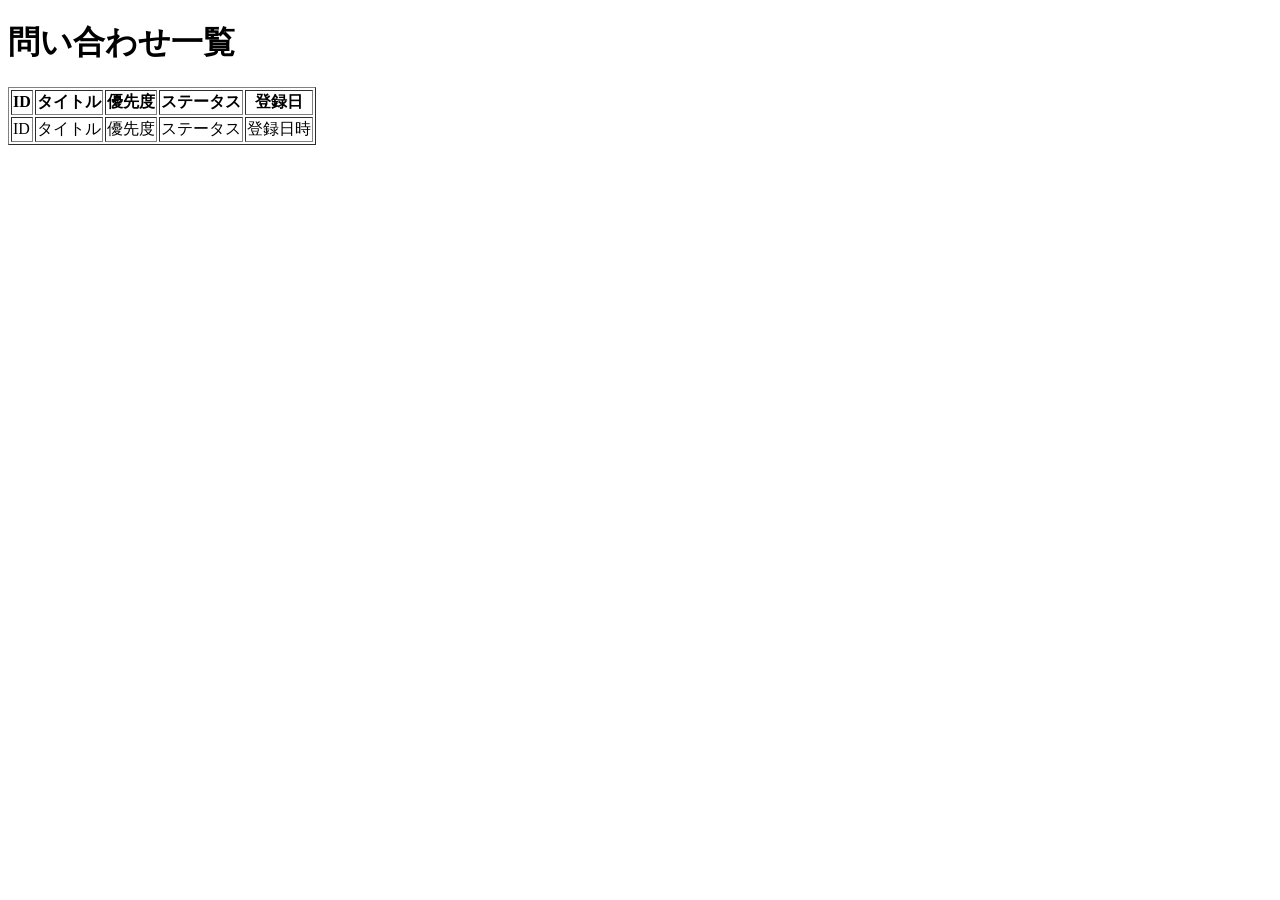
==== src/main/resources/templates/index.html @ 29add922 "7/22 19:20" ====
<!DOCTYPE html>
<html xmlns:th="http://www.thymeleaf.org">

<head>
    <meta charset="UTF-8">
    <title>問い合わせ一覧</title>
</head>

<body>
    <h1>問い合わせ一覧</h1>

    <table border="1">
        <thead>
            <tr>
                <th>ID</th>
                <th>タイトル</th>
                <th>優先度</th>
                <th>ステータス</th>
                <th>登録日</th>
            </tr>
        </thead>
        <tbody>
            <tr th:each="ticket : ${tickets}">
                <td th:text="${ticket.id}">ID</td>
                <td th:text="${ticket.title}">タイトル</td>
                <td th:text="${ticket.priority}">優先度</td>
                <td th:text="${ticket.status}">ステータス</td>
                <td th:text="${ticket.registrationDate}">登録日時</td>
            </tr>
        </tbody>
    </table>
</body>

</html>
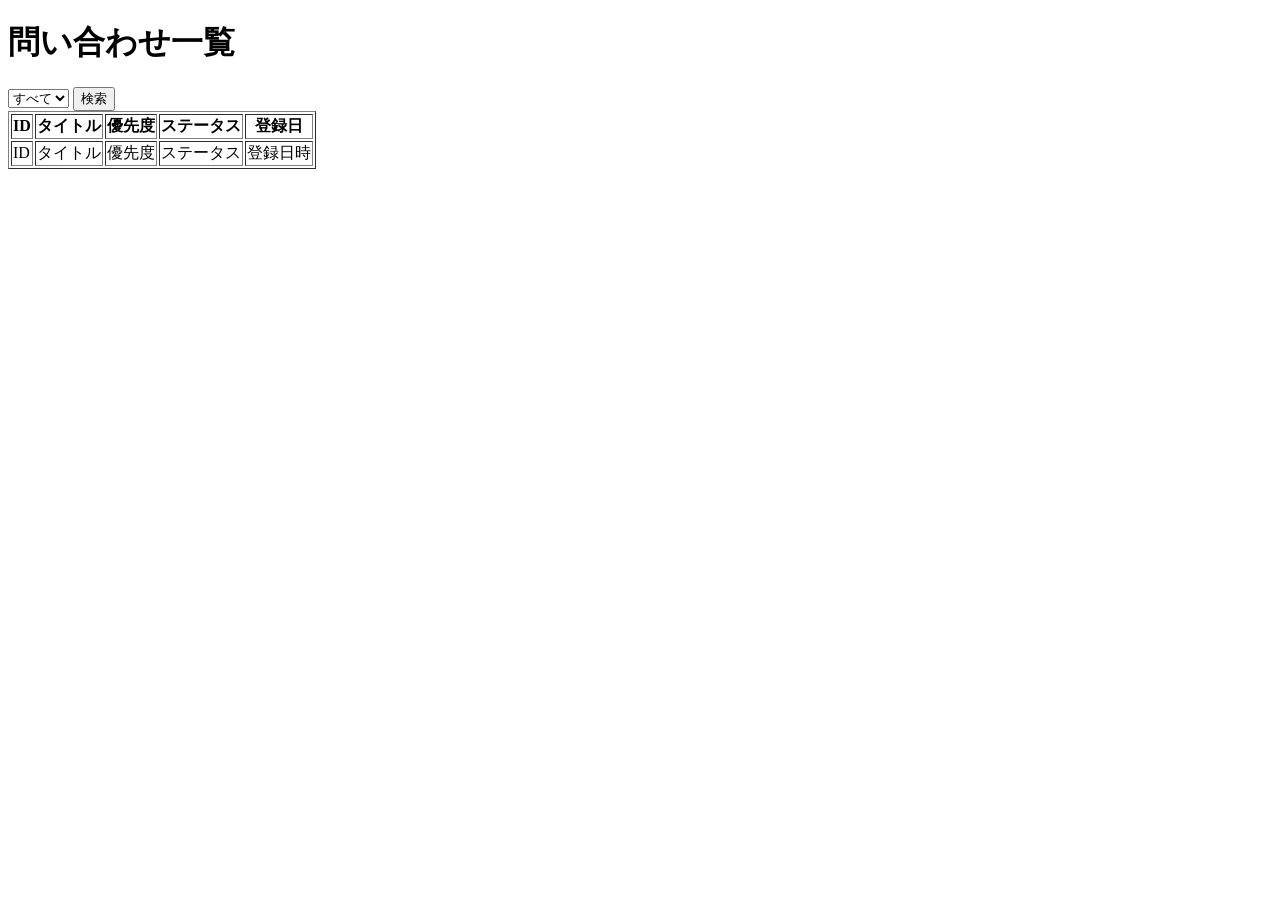
==== commit ddac2481: "ステータス検索機能を追加" ====
--- a/src/main/resources/templates/index.html
+++ b/src/main/resources/templates/index.html
@@ -9,6 +9,18 @@
 <body>
     <h1>問い合わせ一覧</h1>
 
+    <form th:action="@{/tickets}" method="get">
+        <select name="status">
+            <option value="" th:selected="${selectedStatus == null or selectedStatus == ''}">すべて</option>
+            <option value="未対応" th:selected="${selectedStatus == '未対応'}">未対応</option>
+            <option value="対応中" th:selected="${selectedStatus == '対応中'}">対応中</option>
+            <option value="完了" th:selected="${selectedStatus == '完了'}">完了</option>
+        </select>
+        <button type="submit">検索</button>
+
+
+    </form>
+
     <table border="1">
         <thead>
             <tr>
@@ -19,6 +31,7 @@
                 <th>登録日</th>
             </tr>
         </thead>
+
         <tbody>
             <tr th:each="ticket : ${tickets}">
                 <td th:text="${ticket.id}">ID</td>
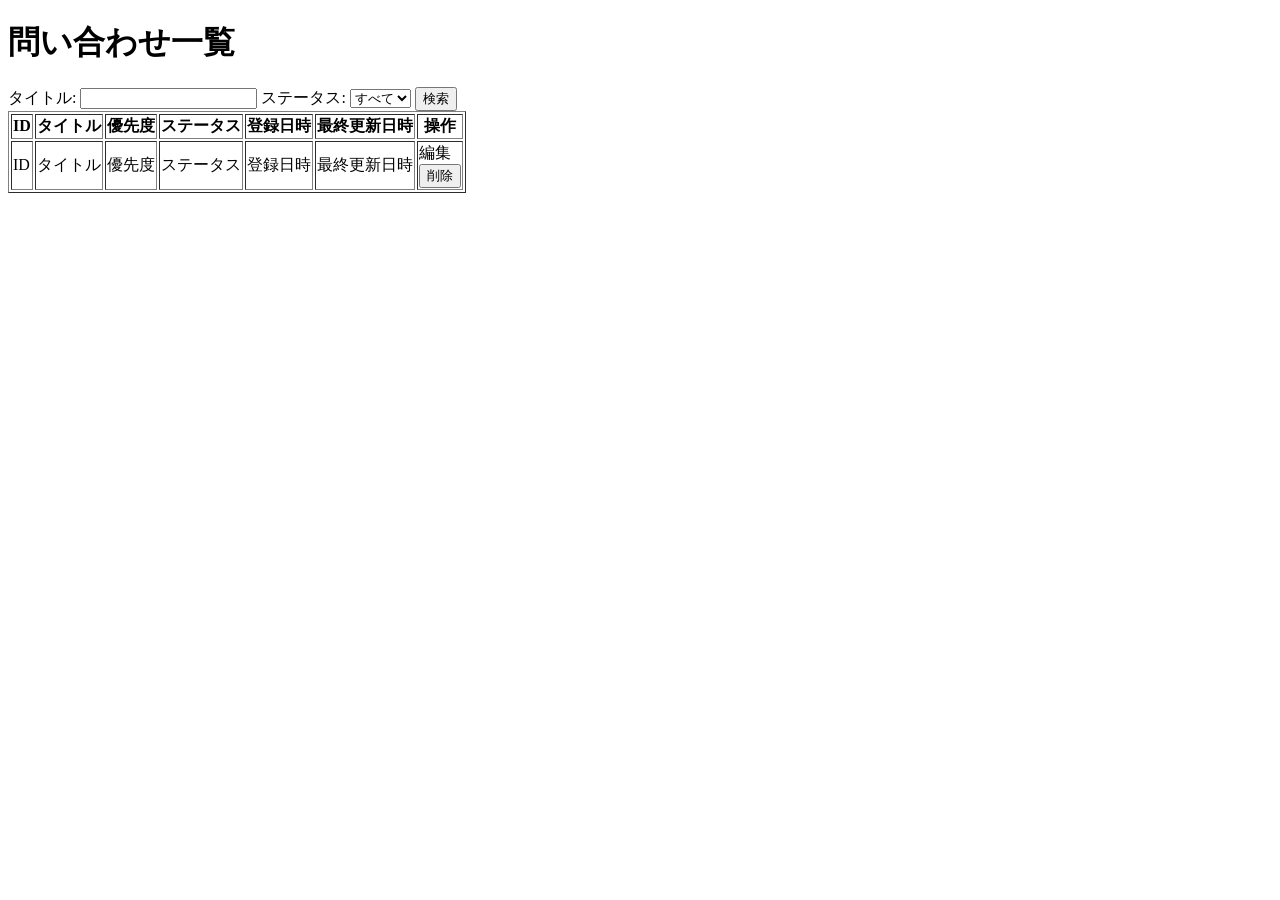
==== commit 3d9411fe: "8/12" ====
--- a/src/main/resources/templates/index.html
+++ b/src/main/resources/templates/index.html
@@ -10,6 +10,10 @@
     <h1>問い合わせ一覧</h1>
 
     <form th:action="@{/tickets}" method="get">
+        <label for="title">タイトル:</label>
+        <input type="text" id="title" name="title" th:value="${title}">
+
+        <label for="status">ステータス:</label>
         <select name="status">
             <option value="" th:selected="${selectedStatus == null or selectedStatus == ''}">すべて</option>
             <option value="未対応" th:selected="${selectedStatus == '未対応'}">未対応</option>
@@ -28,7 +32,9 @@
                 <th>タイトル</th>
                 <th>優先度</th>
                 <th>ステータス</th>
-                <th>登録日</th>
+                <th>登録日時</th>
+                <th>最終更新日時</th>
+                <th>操作</th>
             </tr>
         </thead>
 
@@ -38,7 +44,20 @@
                 <td th:text="${ticket.title}">タイトル</td>
                 <td th:text="${ticket.priority}">優先度</td>
                 <td th:text="${ticket.status}">ステータス</td>
-                <td th:text="${ticket.registrationDate}">登録日時</td>
+                <td th:text="${#temporals.format(ticket.registrationDate, 'yyyy-MM-dd HH:mm')}">
+                    登録日時
+                </td>
+                <td th:text="${#temporals.format(ticket.updatedDate, 'yyyy-MM-dd HH:mm')}">
+                    最終更新日時
+                </td>
+                <td>
+                    <a th:href="@{/tickets/{id}/edit(id=${ticket.id})}">編集</a>
+
+                    <form th:action="@{/tickets/{id}/delete(id=${ticket.id})}" method="post">
+
+                        <button type="submit">削除</button>
+                    </form>
+                </td>
             </tr>
         </tbody>
     </table>
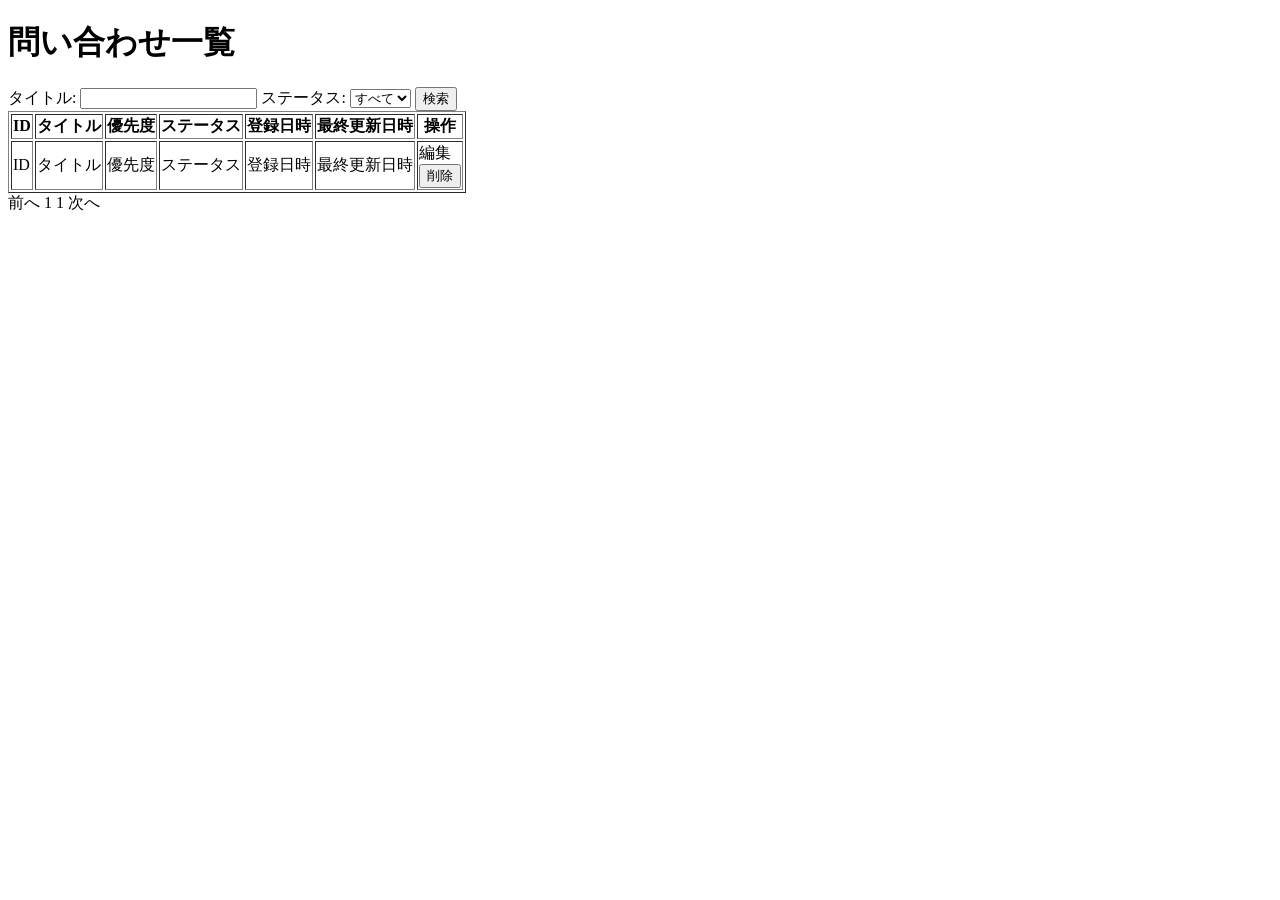
==== commit b8c64c5d: "8/12 18:00" ====
--- a/src/main/resources/templates/index.html
+++ b/src/main/resources/templates/index.html
@@ -61,6 +61,45 @@
             </tr>
         </tbody>
     </table>
+
+    <div>
+
+        <a th:if="${!tickets.first}" th:href="@{/tickets(
+           page=${tickets.number - 1},
+           title=${title},
+           status=${selectedStatus}
+       )}">
+            前へ
+        </a>
+
+        <span th:each="pageNumber : ${#numbers.sequence(
+            tickets.number > 2 ? tickets.number - 2 : 0,
+            tickets.number + 2 < tickets.totalPages ? tickets.number + 2 : tickets.totalPages - 1
+        )}">
+
+            <span th:if="${pageNumber == tickets.number}" th:text="${pageNumber + 1}">
+                1
+            </span>
+
+            <a th:if="${pageNumber != tickets.number}" th:href="@{/tickets(
+               page=${pageNumber},
+               title=${title},
+               status=${selectedStatus}
+           )}" th:text="${pageNumber + 1}">
+                1
+            </a>
+
+        </span>
+
+        <a th:if="${!tickets.last}" th:href="@{/tickets(
+           page=${tickets.number + 1},
+           title=${title},
+           status=${selectedStatus}
+       )}">
+            次へ
+        </a>
+
+    </div>
 </body>
 
 </html>
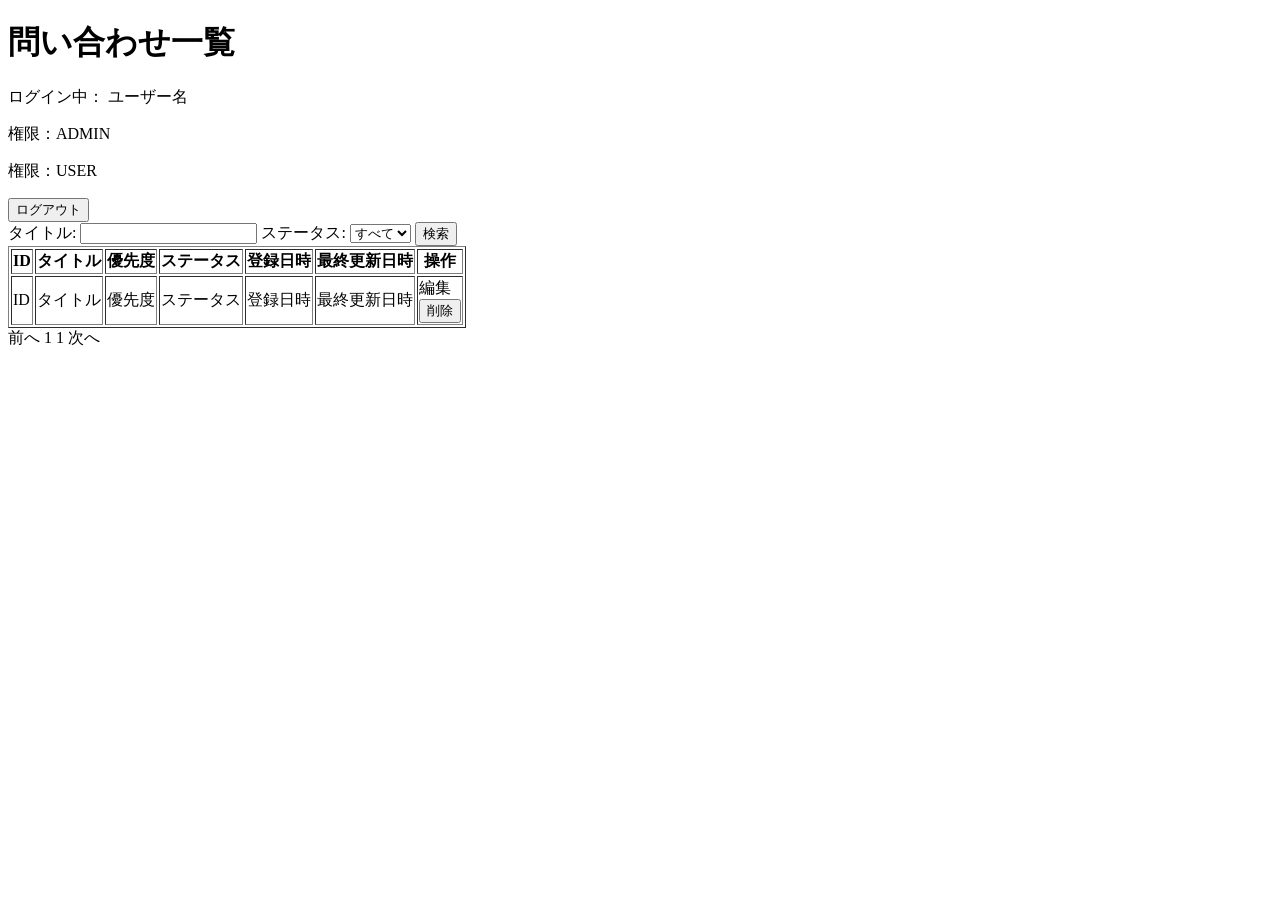
==== commit 90352183: "admin,user権限付与" ====
--- a/src/main/resources/templates/index.html
+++ b/src/main/resources/templates/index.html
@@ -1,5 +1,5 @@
 <!DOCTYPE html>
-<html xmlns:th="http://www.thymeleaf.org">
+<html xmlns:th="http://www.thymeleaf.org" xmlns:sec="http://www.thymeleaf.org/extras/spring-security">
 
 <head>
     <meta charset="UTF-8">
@@ -8,6 +8,25 @@
 
 <body>
     <h1>問い合わせ一覧</h1>
+
+    <div>
+        <p>
+            ログイン中：
+            <span sec:authentication="name">ユーザー名</span>
+        </p>
+
+        <p sec:authorize="hasRole('ADMIN')">
+            権限：ADMIN
+        </p>
+
+        <p sec:authorize="hasRole('USER')">
+            権限：USER
+        </p>
+    </div>
+
+    <form th:action="@{/logout}" method="post">
+        <button type="submit">ログアウト</button>
+    </form>
 
     <form th:action="@{/tickets}" method="get">
         <label for="title">タイトル:</label>
@@ -51,9 +70,10 @@
                     最終更新日時
                 </td>
                 <td>
-                    <a th:href="@{/tickets/{id}/edit(id=${ticket.id})}">編集</a>
+                    <a sec:authorize="hasRole('ADMIN')" th:href="@{/tickets/{id}/edit(id=${ticket.id})}">編集</a>
 
-                    <form th:action="@{/tickets/{id}/delete(id=${ticket.id})}" method="post">
+                    <form th:action="@{/tickets/{id}/delete(id=${ticket.id})}" method="post"
+                        sec:authorize="hasRole('ADMIN')">
 
                         <button type="submit">削除</button>
                     </form>
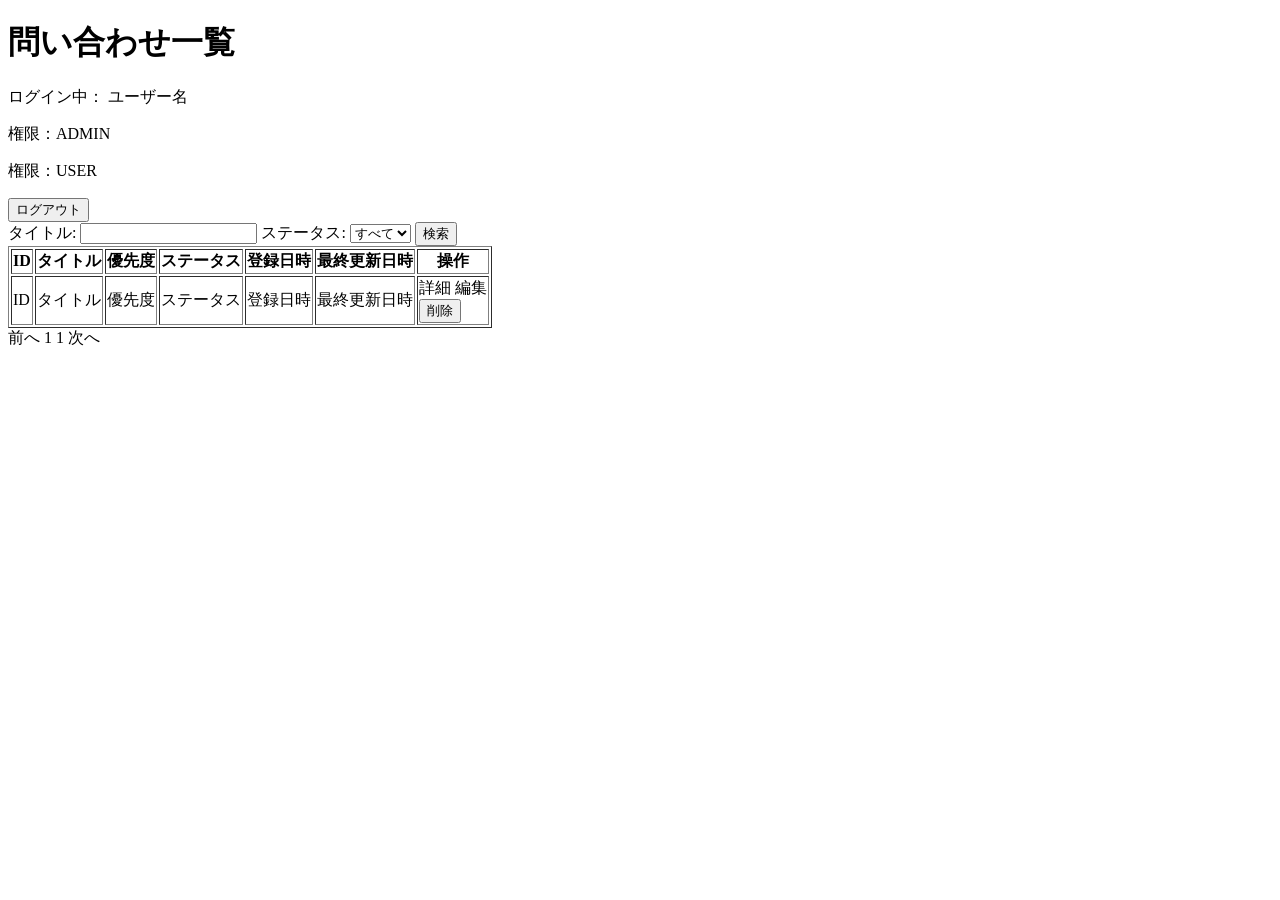
==== commit 71167fb2: "Add ticket detail view" ====
--- a/src/main/resources/templates/index.html
+++ b/src/main/resources/templates/index.html
@@ -70,6 +70,14 @@
                     最終更新日時
                 </td>
                 <td>
+
+                    <a th:href="@{/tickets/{id}/detail(
+                        id=${ticket.id}, 
+                        page=${tickets.number}, 
+                        title=${title}, 
+                        status=${selectedStatus})}">
+                        詳細</a>
+
                     <a sec:authorize="hasRole('ADMIN')" th:href="@{/tickets/{id}/edit(id=${ticket.id})}">編集</a>
 
                     <form th:action="@{/tickets/{id}/delete(id=${ticket.id})}" method="post"
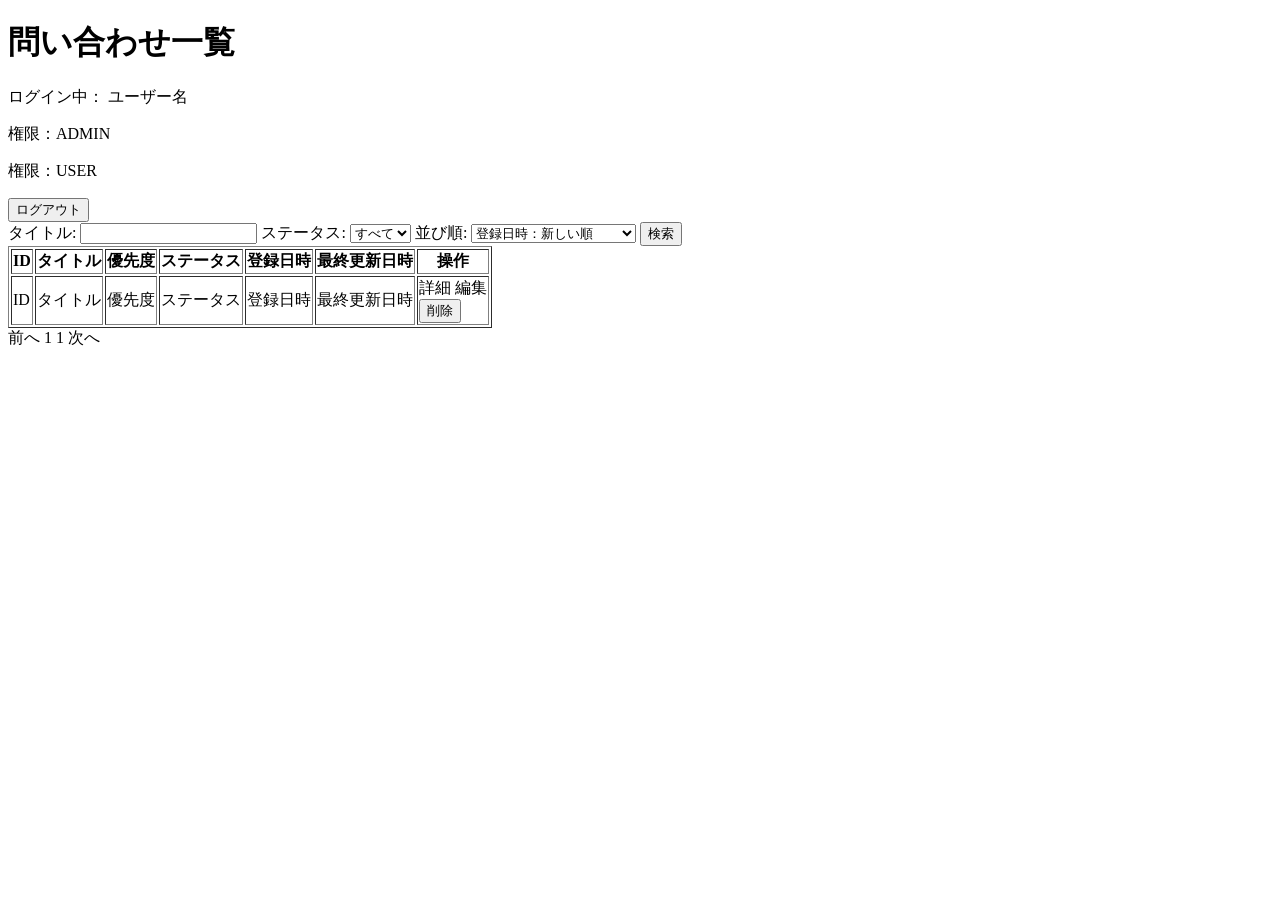
==== commit 0dda6f98: "Add ticket sorting" ====
--- a/src/main/resources/templates/index.html
+++ b/src/main/resources/templates/index.html
@@ -39,6 +39,26 @@
             <option value="対応中" th:selected="${selectedStatus == '対応中'}">対応中</option>
             <option value="完了" th:selected="${selectedStatus == '完了'}">完了</option>
         </select>
+
+        <label for="sort">並び順:</label>
+
+        <select id="sort" name="sort">
+            <option value="registrationDesc" th:selected="${sort == 'registrationDesc'}">
+                登録日時：新しい順
+            </option>
+
+            <option value="registrationAsc" th:selected="${sort == 'registrationAsc'}">
+                登録日時：古い順
+            </option>
+
+            <option value="updatedDesc" th:selected="${sort == 'updatedDesc'}">
+                最終更新日時：新しい順
+            </option>
+
+            <option value="updatedAsc" th:selected="${sort == 'updatedAsc'}">
+                最終更新日時：古い順
+            </option>
+        </select>
         <button type="submit">検索</button>
 
 
@@ -75,7 +95,8 @@
                         id=${ticket.id}, 
                         page=${tickets.number}, 
                         title=${title}, 
-                        status=${selectedStatus})}">
+                        status=${selectedStatus},
+                        sort=${sort})}">
                         詳細</a>
 
                     <a sec:authorize="hasRole('ADMIN')" th:href="@{/tickets/{id}/edit(id=${ticket.id})}">編集</a>
@@ -93,17 +114,18 @@
     <div>
 
         <a th:if="${!tickets.first}" th:href="@{/tickets(
-           page=${tickets.number - 1},
-           title=${title},
-           status=${selectedStatus}
-       )}">
+       page=${tickets.number - 1},
+       title=${title},
+       status=${selectedStatus},
+       sort=${sort}
+   )}">
             前へ
         </a>
 
         <span th:each="pageNumber : ${#numbers.sequence(
-            tickets.number > 2 ? tickets.number - 2 : 0,
-            tickets.number + 2 < tickets.totalPages ? tickets.number + 2 : tickets.totalPages - 1
-        )}">
+        tickets.number > 2 ? tickets.number - 2 : 0,
+        tickets.number + 2 < tickets.totalPages ? tickets.number + 2 : tickets.totalPages - 1
+    )}">
 
             <span th:if="${pageNumber == tickets.number}" th:text="${pageNumber + 1}">
                 1
@@ -112,7 +134,8 @@
             <a th:if="${pageNumber != tickets.number}" th:href="@{/tickets(
                page=${pageNumber},
                title=${title},
-               status=${selectedStatus}
+               status=${selectedStatus},
+               sort=${sort}
            )}" th:text="${pageNumber + 1}">
                 1
             </a>
@@ -120,10 +143,11 @@
         </span>
 
         <a th:if="${!tickets.last}" th:href="@{/tickets(
-           page=${tickets.number + 1},
-           title=${title},
-           status=${selectedStatus}
-       )}">
+       page=${tickets.number + 1},
+       title=${title},
+       status=${selectedStatus},
+       sort=${sort}
+   )}">
             次へ
         </a>
 
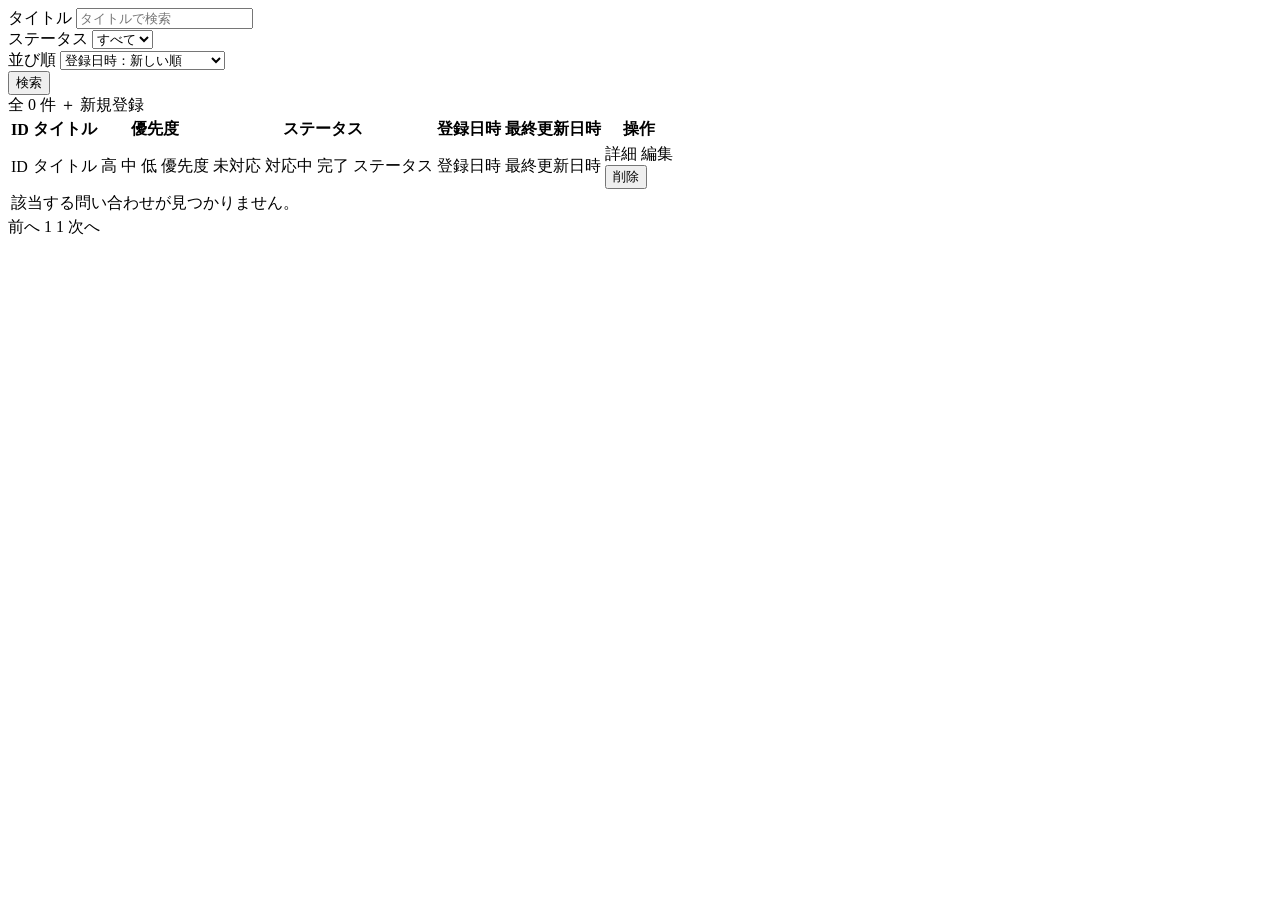
==== commit 51ae82b2: "Complete UI redesign" ====
--- a/src/main/resources/templates/index.html
+++ b/src/main/resources/templates/index.html
@@ -1,157 +1,244 @@
 <!DOCTYPE html>
+
 <html xmlns:th="http://www.thymeleaf.org" xmlns:sec="http://www.thymeleaf.org/extras/spring-security">
 
 <head>
     <meta charset="UTF-8">
-    <title>問い合わせ一覧</title>
+    <meta name="viewport" content="width=device-width, initial-scale=1">
+    <title>問い合わせ一覧 | TaskSupport</title>
+    <link rel="stylesheet" th:href="@{/css/style.css}">
 </head>
 
 <body>
-    <h1>問い合わせ一覧</h1>
-
-    <div>
-        <p>
-            ログイン中：
-            <span sec:authentication="name">ユーザー名</span>
-        </p>
-
-        <p sec:authorize="hasRole('ADMIN')">
-            権限：ADMIN
-        </p>
-
-        <p sec:authorize="hasRole('USER')">
-            権限：USER
-        </p>
+
+    <div class="page-container">
+
+        <header th:replace="~{fragments/header :: header('問い合わせ一覧')}"></header>
+
+        <form class="card filter-bar" th:action="@{/tickets}" method="get">
+
+            <div class="form-group filter-bar__title">
+                <label for="title">タイトル</label>
+                <input type="text" id="title" name="title" th:value="${title}" placeholder="タイトルで検索">
+            </div>
+
+            <div class="form-group">
+                <label for="status">ステータス</label>
+
+                <select id="status" name="status">
+
+                    <option value="" th:selected="${selectedStatus == null or selectedStatus == ''}">
+                        すべて
+                    </option>
+
+                    <option value="未対応" th:selected="${selectedStatus == '未対応'}">
+                        未対応
+                    </option>
+
+                    <option value="対応中" th:selected="${selectedStatus == '対応中'}">
+                        対応中
+                    </option>
+
+                    <option value="完了" th:selected="${selectedStatus == '完了'}">
+                        完了
+                    </option>
+
+                </select>
+            </div>
+
+            <div class="form-group">
+                <label for="sort">並び順</label>
+
+                <select id="sort" name="sort">
+
+                    <option value="registrationDesc" th:selected="${sort == 'registrationDesc'}">
+                        登録日時：新しい順
+                    </option>
+
+                    <option value="registrationAsc" th:selected="${sort == 'registrationAsc'}">
+                        登録日時：古い順
+                    </option>
+
+                    <option value="updatedDesc" th:selected="${sort == 'updatedDesc'}">
+                        最終更新日時：新しい順
+                    </option>
+
+                    <option value="updatedAsc" th:selected="${sort == 'updatedAsc'}">
+                        最終更新日時：古い順
+                    </option>
+
+                </select>
+            </div>
+
+            <div class="form-group filter-bar__submit">
+                <button type="submit" class="btn btn-primary">検索</button>
+            </div>
+
+        </form>
+
+        <div class="table-toolbar">
+            <span class="table-toolbar__count" th:text="${'全 ' + tickets.totalElements + ' 件'}">全 0 件</span>
+            <a th:href="@{/tickets/new}" class="btn btn-primary btn-sm">＋ 新規登録</a>
+        </div>
+
+        <div class="table-responsive">
+
+            <table class="ticket-table">
+
+                <thead>
+
+                    <tr>
+                        <th>ID</th>
+                        <th>タイトル</th>
+                        <th>優先度</th>
+                        <th>ステータス</th>
+                        <th>登録日時</th>
+                        <th>最終更新日時</th>
+                        <th>操作</th>
+                    </tr>
+
+                </thead>
+
+                <tbody>
+
+                    <tr th:each="ticket : ${tickets}">
+
+                        <td th:text="${ticket.id}">
+                            ID
+                        </td>
+
+                        <td class="col-title" th:text="${ticket.title}">
+                            タイトル
+                        </td>
+
+                        <td th:switch="${ticket.priority}">
+                            <span th:case="'高'" class="badge badge-priority-high">高</span>
+                            <span th:case="'中'" class="badge badge-priority-medium">中</span>
+                            <span th:case="'低'" class="badge badge-priority-low">低</span>
+                            <span th:case="*" th:text="${ticket.priority}">優先度</span>
+                        </td>
+
+                        <td th:switch="${ticket.status}">
+                            <span th:case="'未対応'" class="badge badge-status-todo">未対応</span>
+                            <span th:case="'対応中'" class="badge badge-status-progress">対応中</span>
+                            <span th:case="'完了'" class="badge badge-status-done">完了</span>
+                            <span th:case="*" th:text="${ticket.status}">ステータス</span>
+                        </td>
+
+                        <td th:text="${#temporals.format(
+                            ticket.registrationDate,
+                            'yyyy-MM-dd HH:mm')}">
+                            登録日時
+                        </td>
+
+                        <td th:text="${#temporals.format(
+                            ticket.updatedDate,
+                            'yyyy-MM-dd HH:mm')}">
+                            最終更新日時
+                        </td>
+
+                        <td>
+
+                            <div class="col-actions">
+
+                                <a class="btn btn-secondary btn-sm" th:href="@{/tickets/{id}/detail(
+                                    id=${ticket.id},
+                                    page=${tickets.number},
+                                    title=${title},
+                                    status=${selectedStatus},
+                                    sort=${sort}
+                                )}">
+                                    詳細
+                                </a>
+
+                                <a class="btn btn-secondary btn-sm" sec:authorize="hasRole('ADMIN')"
+                                    th:href="@{/tickets/{id}/edit(
+                                       id=${ticket.id}
+                                   )}">
+                                    編集
+                                </a>
+
+                                <form th:action="@{/tickets/{id}/delete(
+                                          id=${ticket.id}
+                                      )}" method="post" sec:authorize="hasRole('ADMIN')">
+
+                                    <button type="submit" class="btn btn-danger btn-sm"
+                                        onclick="return confirm('この問い合わせを削除しますか？');">
+                                        削除
+                                    </button>
+
+                                </form>
+
+                            </div>
+
+                        </td>
+
+                    </tr>
+
+                    <tr th:if="${tickets.empty}">
+                        <td colspan="7" class="empty-state">
+                            該当する問い合わせが見つかりません。
+                        </td>
+                    </tr>
+
+                </tbody>
+
+            </table>
+
+        </div>
+
+
+        <div class="pagination" th:if="${tickets.totalPages > 1}">
+
+            <a class="pagination__nav" th:if="${!tickets.first}" th:href="@{/tickets(
+                   page=${tickets.number - 1},
+                   title=${title},
+                   status=${selectedStatus},
+                   sort=${sort}
+               )}">
+                前へ
+            </a>
+
+
+            <span th:each="pageNumber : ${#numbers.sequence(
+                tickets.number > 2
+                    ? tickets.number - 2
+                    : 0,
+                tickets.number + 2 < tickets.totalPages
+                    ? tickets.number + 2
+                    : tickets.totalPages - 1
+            )}">
+
+                <span th:if="${pageNumber == tickets.number}" class="pagination__current"
+                    th:text="${pageNumber + 1}">
+                    1
+                </span>
+
+                <a th:if="${pageNumber != tickets.number}" th:href="@{/tickets(
+                       page=${pageNumber},
+                       title=${title},
+                       status=${selectedStatus},
+                       sort=${sort}
+                   )}" th:text="${pageNumber + 1}">
+                    1
+                </a>
+
+            </span>
+
+
+            <a class="pagination__nav" th:if="${!tickets.last}" th:href="@{/tickets(
+                   page=${tickets.number + 1},
+                   title=${title},
+                   status=${selectedStatus},
+                   sort=${sort}
+               )}">
+                次へ
+            </a>
+
+        </div>
+
     </div>
 
-    <form th:action="@{/logout}" method="post">
-        <button type="submit">ログアウト</button>
-    </form>
-
-    <form th:action="@{/tickets}" method="get">
-        <label for="title">タイトル:</label>
-        <input type="text" id="title" name="title" th:value="${title}">
-
-        <label for="status">ステータス:</label>
-        <select name="status">
-            <option value="" th:selected="${selectedStatus == null or selectedStatus == ''}">すべて</option>
-            <option value="未対応" th:selected="${selectedStatus == '未対応'}">未対応</option>
-            <option value="対応中" th:selected="${selectedStatus == '対応中'}">対応中</option>
-            <option value="完了" th:selected="${selectedStatus == '完了'}">完了</option>
-        </select>
-
-        <label for="sort">並び順:</label>
-
-        <select id="sort" name="sort">
-            <option value="registrationDesc" th:selected="${sort == 'registrationDesc'}">
-                登録日時：新しい順
-            </option>
-
-            <option value="registrationAsc" th:selected="${sort == 'registrationAsc'}">
-                登録日時：古い順
-            </option>
-
-            <option value="updatedDesc" th:selected="${sort == 'updatedDesc'}">
-                最終更新日時：新しい順
-            </option>
-
-            <option value="updatedAsc" th:selected="${sort == 'updatedAsc'}">
-                最終更新日時：古い順
-            </option>
-        </select>
-        <button type="submit">検索</button>
-
-
-    </form>
-
-    <table border="1">
-        <thead>
-            <tr>
-                <th>ID</th>
-                <th>タイトル</th>
-                <th>優先度</th>
-                <th>ステータス</th>
-                <th>登録日時</th>
-                <th>最終更新日時</th>
-                <th>操作</th>
-            </tr>
-        </thead>
-
-        <tbody>
-            <tr th:each="ticket : ${tickets}">
-                <td th:text="${ticket.id}">ID</td>
-                <td th:text="${ticket.title}">タイトル</td>
-                <td th:text="${ticket.priority}">優先度</td>
-                <td th:text="${ticket.status}">ステータス</td>
-                <td th:text="${#temporals.format(ticket.registrationDate, 'yyyy-MM-dd HH:mm')}">
-                    登録日時
-                </td>
-                <td th:text="${#temporals.format(ticket.updatedDate, 'yyyy-MM-dd HH:mm')}">
-                    最終更新日時
-                </td>
-                <td>
-
-                    <a th:href="@{/tickets/{id}/detail(
-                        id=${ticket.id}, 
-                        page=${tickets.number}, 
-                        title=${title}, 
-                        status=${selectedStatus},
-                        sort=${sort})}">
-                        詳細</a>
-
-                    <a sec:authorize="hasRole('ADMIN')" th:href="@{/tickets/{id}/edit(id=${ticket.id})}">編集</a>
-
-                    <form th:action="@{/tickets/{id}/delete(id=${ticket.id})}" method="post"
-                        sec:authorize="hasRole('ADMIN')">
-
-                        <button type="submit">削除</button>
-                    </form>
-                </td>
-            </tr>
-        </tbody>
-    </table>
-
-    <div>
-
-        <a th:if="${!tickets.first}" th:href="@{/tickets(
-       page=${tickets.number - 1},
-       title=${title},
-       status=${selectedStatus},
-       sort=${sort}
-   )}">
-            前へ
-        </a>
-
-        <span th:each="pageNumber : ${#numbers.sequence(
-        tickets.number > 2 ? tickets.number - 2 : 0,
-        tickets.number + 2 < tickets.totalPages ? tickets.number + 2 : tickets.totalPages - 1
-    )}">
-
-            <span th:if="${pageNumber == tickets.number}" th:text="${pageNumber + 1}">
-                1
-            </span>
-
-            <a th:if="${pageNumber != tickets.number}" th:href="@{/tickets(
-               page=${pageNumber},
-               title=${title},
-               status=${selectedStatus},
-               sort=${sort}
-           )}" th:text="${pageNumber + 1}">
-                1
-            </a>
-
-        </span>
-
-        <a th:if="${!tickets.last}" th:href="@{/tickets(
-       page=${tickets.number + 1},
-       title=${title},
-       status=${selectedStatus},
-       sort=${sort}
-   )}">
-            次へ
-        </a>
-
-    </div>
 </body>
 
-</html>+</html>
